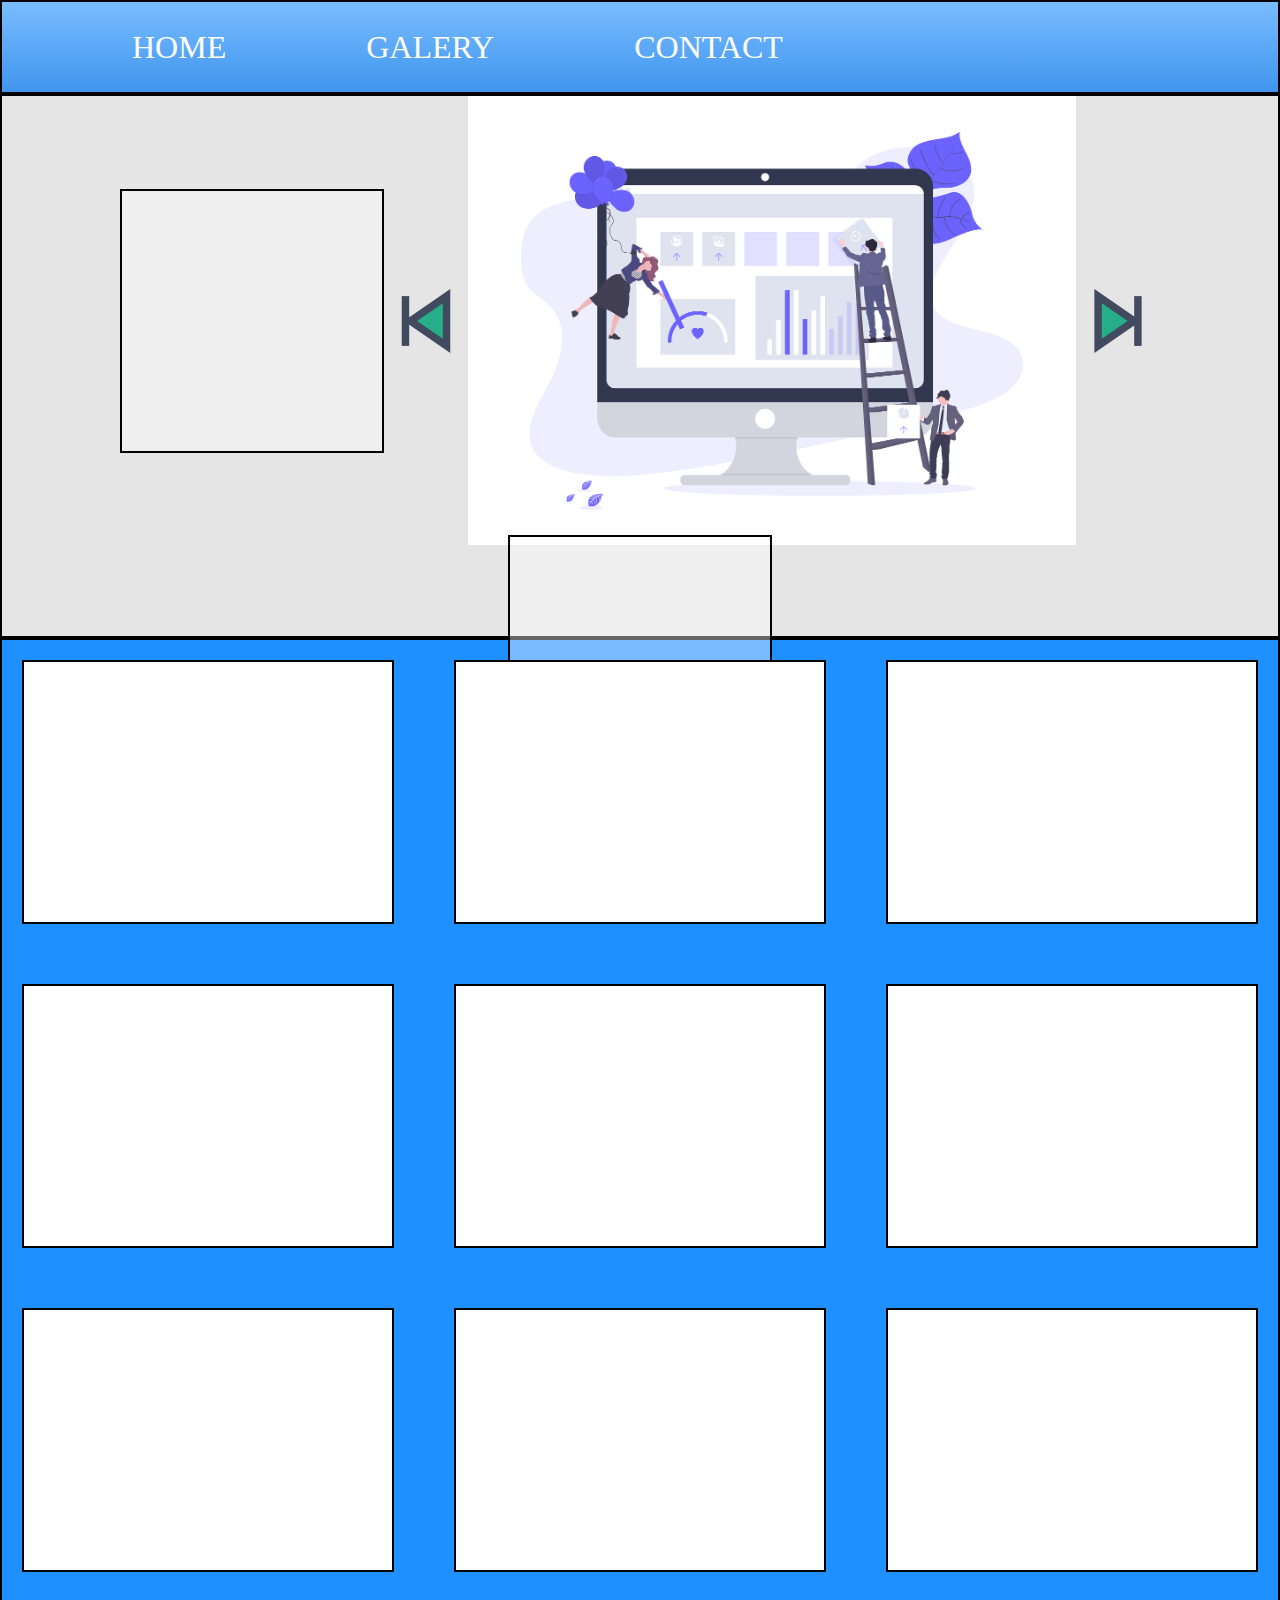
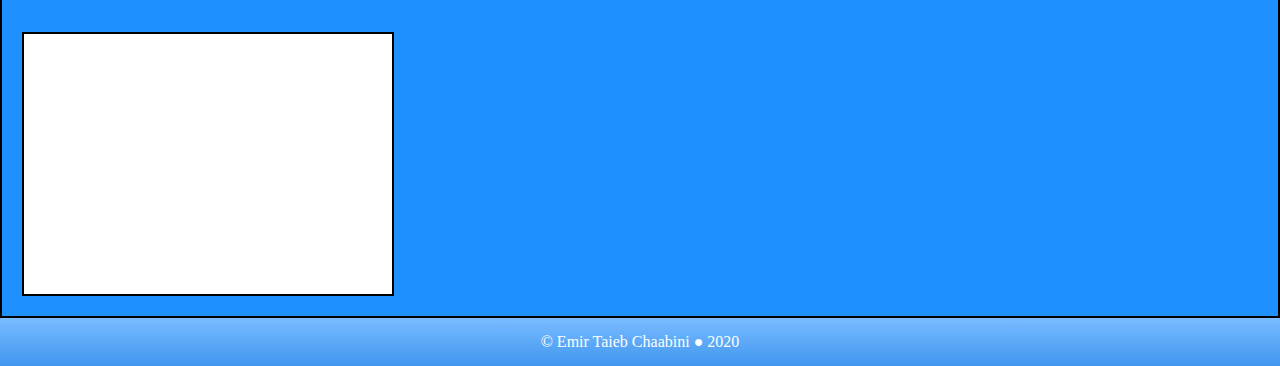
==== index.html @ 15a8267f "Hassen Photo" ====
<!DOCTYPE html>
<html>
    <head>
        <title>Hassen Photo</title>
        <link rel="stylesheet" type="text/css" href="index.css">
    </head>
    <body>
        <nav class="Navigation_Bar">
            <a href="index.html" class="Button">Home</a>
            <a href="Galery.html" class="Button">Galery</a>
            <a href="Contact.html" class="Button">Contact</a>
        </nav>
        <div class="PictureCarrousel">
            <div class="Picture_Before"></div>
            <img class="Back" src=img/back.png>
            <img class="Pictures" src=img/undraw.png>
            <img class="Next" src=img/next.png>
            <div class="Picture_After"></div>
        </div>
        <div class="Presentation">
            <div class="Presentation_Element">
            </div>
            <div class="Presentation_Element">
            </div>
            <div class="Presentation_Element">
            </div>
            <div class="Presentation_Element">
            </div>
            <div class="Presentation_Element">
            </div>
            <div class="Presentation_Element">
            </div>
            <div class="Presentation_Element">
            </div>
            <div class="Presentation_Element">
            </div>
            <div class="Presentation_Element">
            </div>
            <div class="Presentation_Element">
            </div>
        </div>
        <footer>
            &copy; Emir Taieb Chaabini &#9679; 2020
        </footer>
    </body>
</html>
---- index.css ----
body{
    margin: 0 auto;
    font-family: marvel;
}

/*Navigation Bar*/
.Navigation_Bar{
    align-items: center;
    background: -webkit-linear-gradient(top, #7abcff 0%,#60abf8 44%,#4096ee 100%); /* Chrome10+,Safari5.1+ */
    border: solid 2px black;
    display: flex;
    flex-direction: row;
    height:10vh;
    margin:0;    
}

.Button{
    color: white;
    font-size: 32px;
    margin-left: 120px;
    padding: 0 10px;
    text-align: center;
    text-decoration: none;
    text-transform: uppercase;
    transition: all 1s;
}

.Button:hover{
    text-decoration: underline;
    transform:scale(1.1);
}

/*Picture Carrousel*/
.PictureCarrousel{
    align-items: center;
    background: rgba(0,0,0,0.1);
    border: solid 2px black;
    display: flex;
    flex-wrap: wrap;
    justify-content: center;
    margin:0px;  
    height:60vh;
}

.Pictures{
    transition: all 1s;
    width: 38rem;
}

.Pictures:hover{
    border: solid black 4px;
    border-radius: 5px;
    transform:scale(1.1);
    width: 40rem;
}

.Back,.Next{
    margin: 10px;
    transition: all 1s;
    width: 4rem;
}

.Back:hover{
    transform:scale(1.1)rotate(-20deg);
}

.Next:hover{
    transform:scale(1.1)rotate(20deg);
}

.Picture_Before{
    background-color: rgba(255, 255, 255, 0.4);
    border: solid black 2px;
    padding: 130px;
    transition: all 0.75s;
}

.Picture_After{
    background-color: rgba(255, 255, 255, 0.4);
    border: solid black 2px;
    margin: -10px;
    padding: 130px;
    transition: all 0.75s;
}

.Presentation {
    background-color: dodgerblue;
    border: solid 2px black;
    display: grid;
    grid-gap: 20px;
    grid-template-columns: repeat(auto-fill, minmax(350px, 1fr));
    
}

.Presentation_Element{
    background-color: white;
    border: solid black 2px;
    margin: 20px;
    padding: 130px;
    transition: all 0.75s;
}

.Presentation_Element:hover{
    transform:scale(1.1);
}

/*Footer*/
footer{
    color: white;
    height: auto;
    text-align: center;
    padding: 15px 0 15px 0;
    background: -webkit-linear-gradient(top, #7abcff 0%,#60abf8 44%,#4096ee 100%); /* Chrome10+,Safari5.1+ */
}
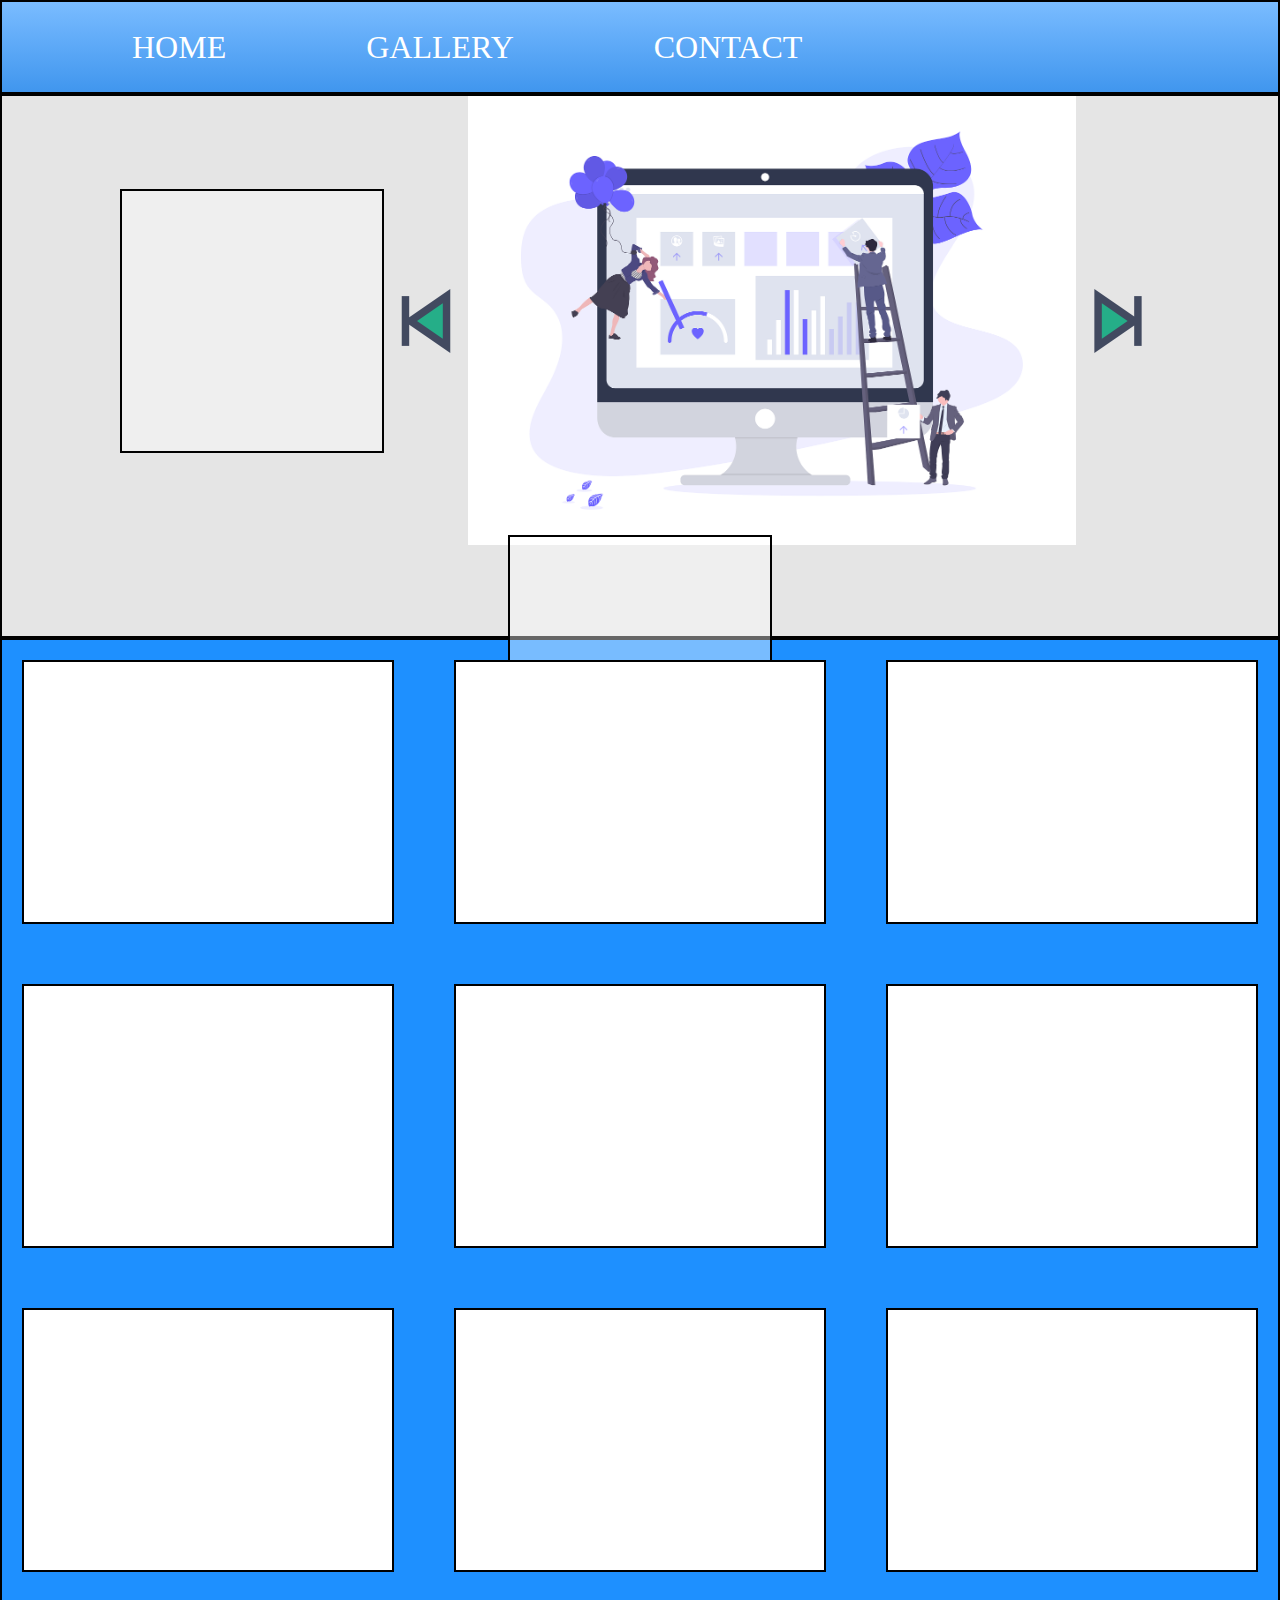
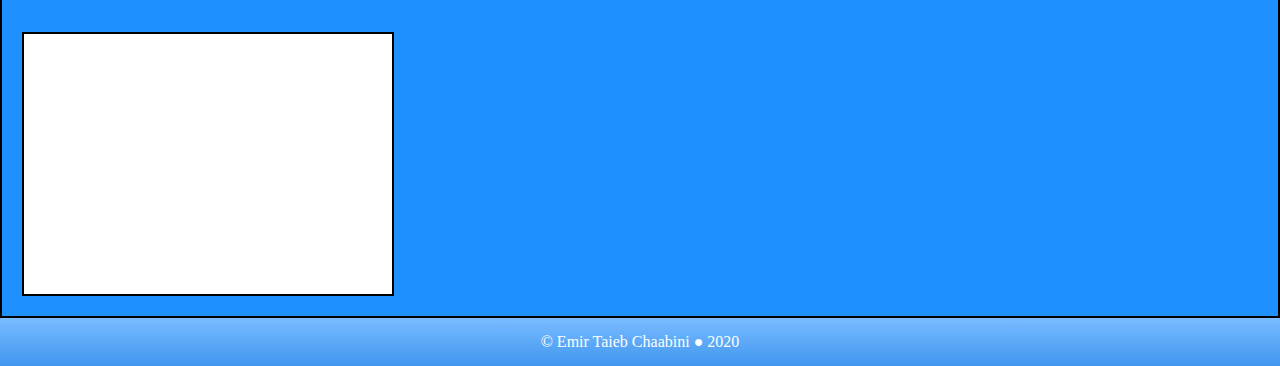
==== commit 5acd7145: "Update index.html" ====
--- a/index.html
+++ b/index.html
@@ -7,7 +7,7 @@
     <body>
         <nav class="Navigation_Bar">
             <a href="index.html" class="Button">Home</a>
-            <a href="Galery.html" class="Button">Galery</a>
+            <a href="Gallery.html" class="Button">Gallery</a>
             <a href="Contact.html" class="Button">Contact</a>
         </nav>
         <div class="PictureCarrousel">
@@ -43,4 +43,4 @@
             &copy; Emir Taieb Chaabini &#9679; 2020
         </footer>
     </body>
-</html>+</html>
